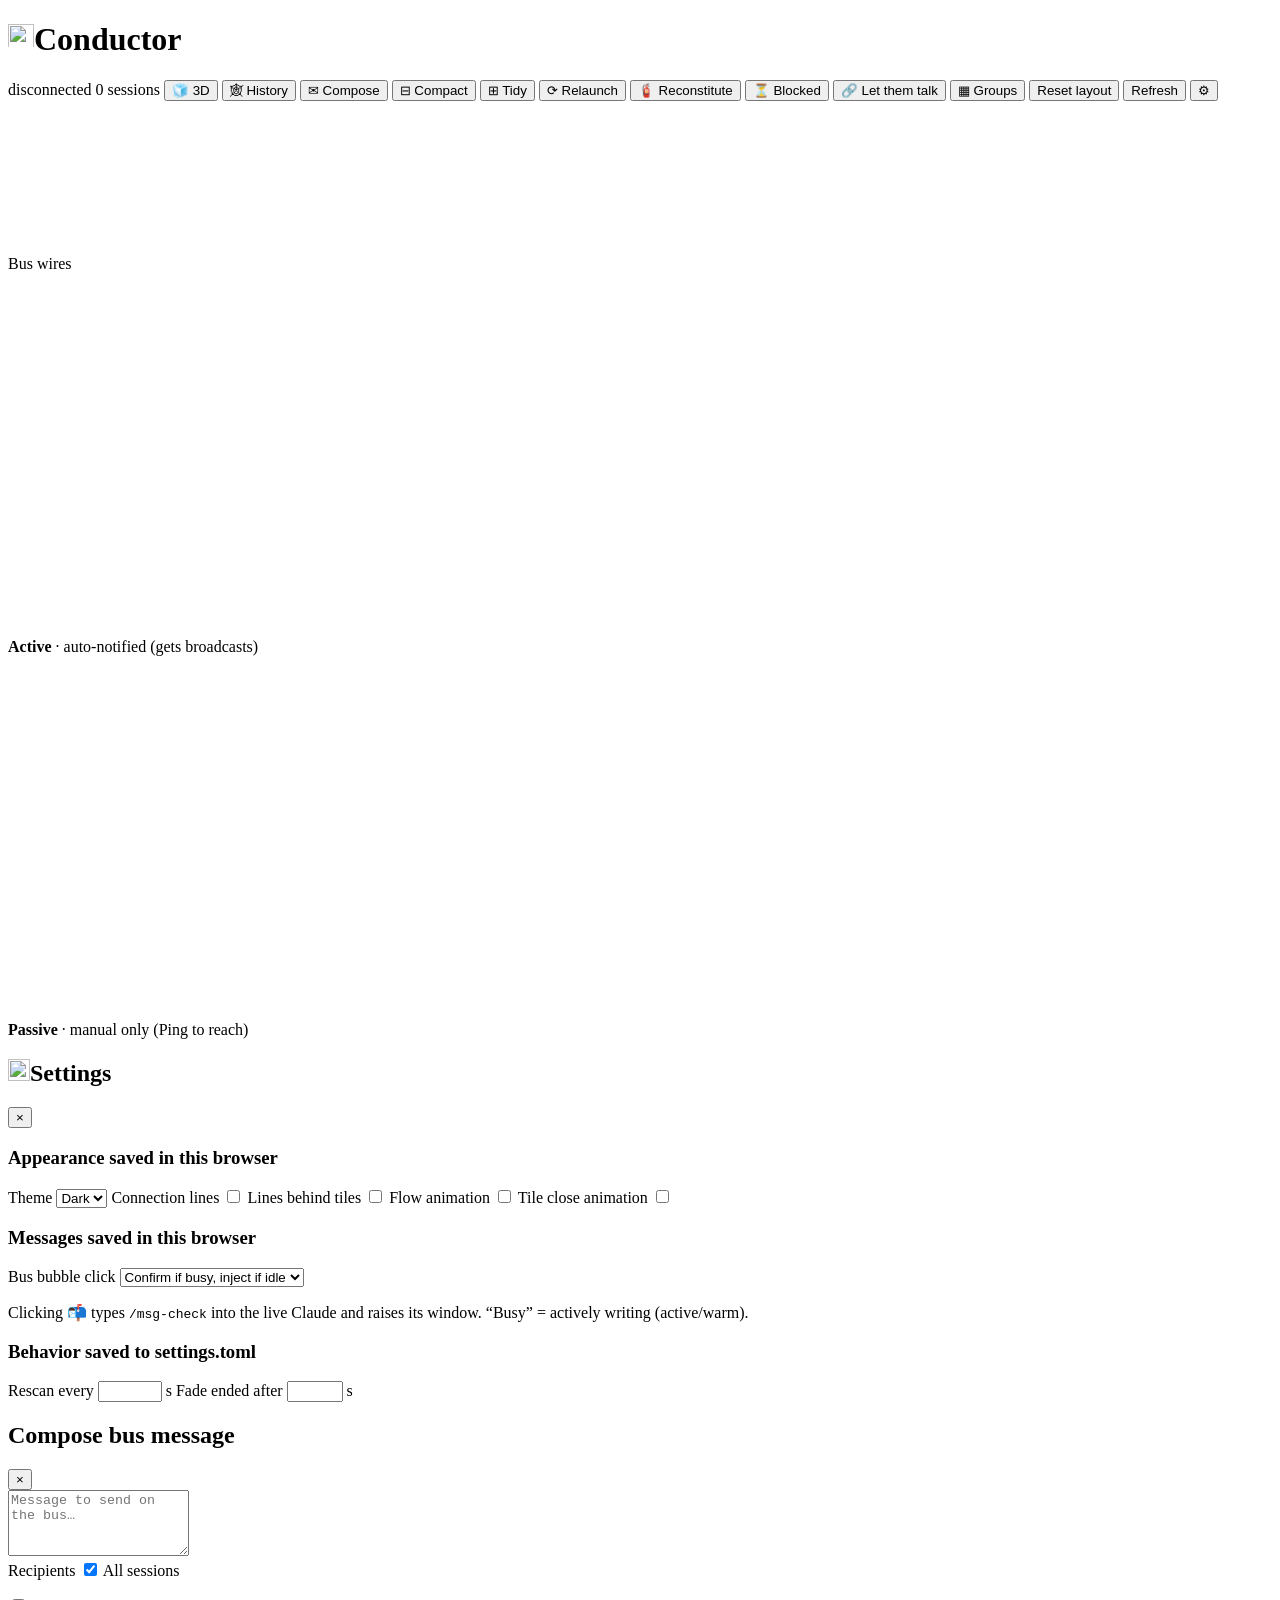
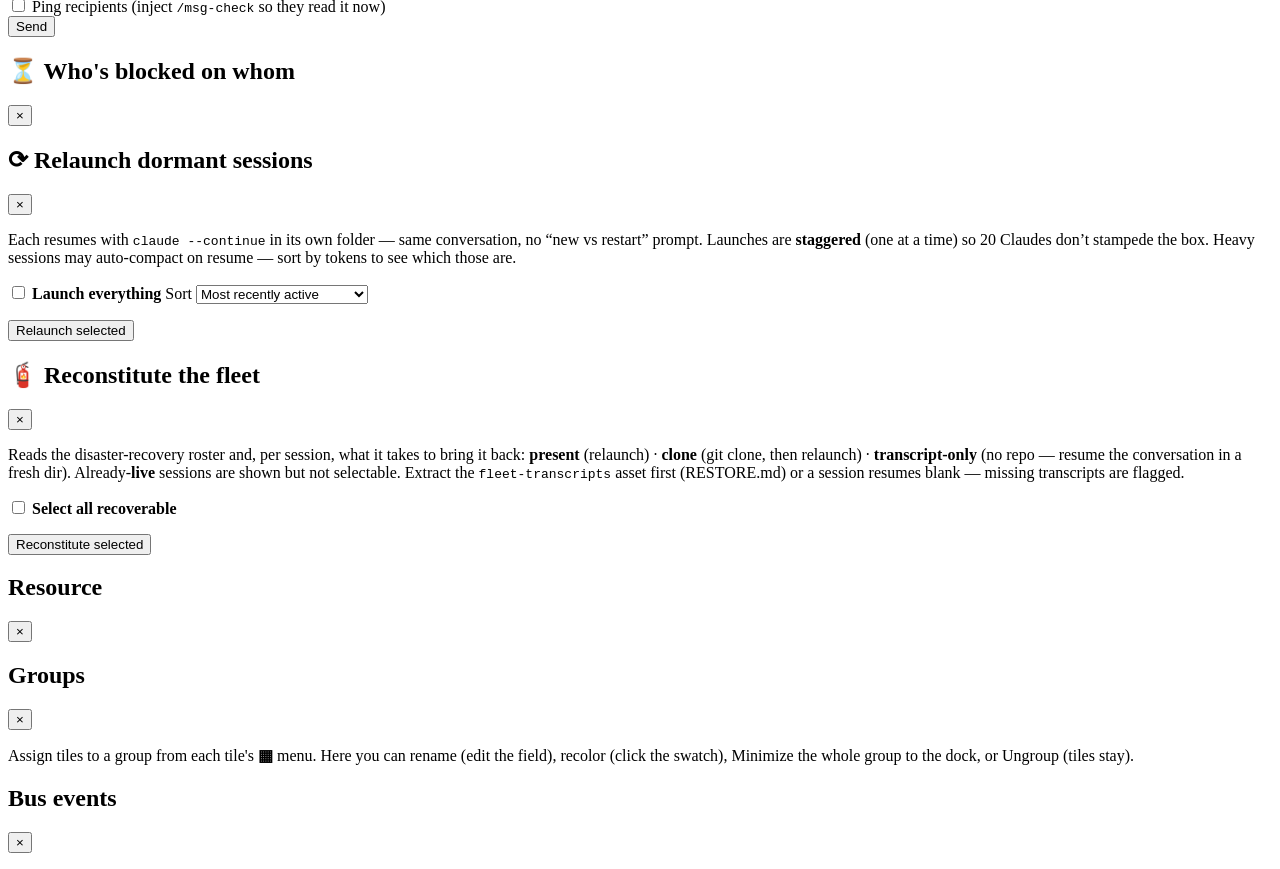
==== frontend/index.html @ 703d3351 "feat(resources): show a resource's asset card (how-to-access) on its tile — desktop + phone Kyle wan" ====
<!doctype html>
<html lang="en">
  <head>
    <meta charset="utf-8" />
    <meta name="viewport" content="width=device-width, initial-scale=1, viewport-fit=cover" />
    <title>Conductor</title>
    <link rel="icon" type="image/svg+xml" href="/static/logo.svg" />
    <!-- PWA: installable to a phone home screen; served over Tailscale HTTPS. -->
    <link rel="manifest" href="/manifest.webmanifest" />
    <meta name="theme-color" content="#0e1117" />
    <meta name="mobile-web-app-capable" content="yes" />
    <meta name="apple-mobile-web-app-capable" content="yes" />
    <meta name="apple-mobile-web-app-title" content="Conductor" />
    <meta name="apple-mobile-web-app-status-bar-style" content="black-translucent" />
    <link rel="apple-touch-icon" href="/static/icon-192.png" />
    <link rel="stylesheet" href="/static/style.css" />
    <!-- Three.js for the 3D view (fork ②). Loaded via import map so there's no
         build step; scene3d.js is itself dynamically imported only when 3D is
         toggled on, so a CDN miss can never break the 2D default. -->
    <script type="importmap">
      {
        "imports": {
          "three": "https://unpkg.com/three@0.160.0/build/three.module.js",
          "three/addons/": "https://unpkg.com/three@0.160.0/examples/jsm/"
        }
      }
    </script>
  </head>
  <body>
    <header class="topbar">
      <div class="topbar-left">
        <h1><img class="app-logo" src="/static/logo.svg" alt="" width="26" height="26" />Conductor</h1>
        <span class="token-total" id="token-total" title="Total tokens across all sessions on the board (output generated · total processed)"></span>
        <span class="waiting-total" id="waiting-total" title="Sessions with unread messages addressed to them — auto-delivered when idle"></span>
      </div>
      <div class="topbar-meta">
        <span id="conn-state" class="conn-state conn-down">disconnected</span>
        <span id="session-count">0 sessions</span>
        <button id="view3d-btn" title="Toggle the experimental 3D view">🧊 3D</button>
        <button id="heatmap-btn" title="Replay the whole bus history as a time-lapse">🕸 History</button>
        <button id="compose-btn" title="Send a message on the bus">✉ Compose</button>
        <button id="compact-btn" title="Collapse all tiles to a compact size (keeps them all visible)">⊟ Compact</button>
        <button id="pack-btn" title="Pull all tiles together into a tidy grid — your own layout is kept and restored when you turn this off">⊞ Tidy</button>
        <button id="relaunch-btn" title="Bring dormant sessions back (fleet recovery after a reboot or crash)">⟳ Relaunch</button>
        <button id="reconstitute-btn" title="Rebuild the fleet from the disaster-recovery backup — clone repos + resume sessions on a new machine">🧯 Reconstitute</button>
        <button id="waiting-btn" title="Who is blocked on whom — bottlenecks, deadlocks, and the longest waits">⏳ Blocked</button>
        <button id="link-btn" title="Let these Claudes talk to each other unattended for a while — click tiles to select, then set a duration">🔗 Let them talk</button>
        <button id="groups-btn" title="Manage groups">▦ Groups</button>
        <button id="reset-layout-btn" title="Clear stored tile positions and re-cascade">Reset layout</button>
        <button id="refresh-btn" title="Force rescan">Refresh</button>
        <button id="settings-btn" title="Settings">⚙</button>
      </div>
    </header>

    <!-- Push-approval inbox: appears only when a gated `git push` awaits Kyle. -->
    <div id="push-inbox" class="push-inbox" hidden></div>

    <!-- Fleet-health alerts: identity collisions (two sessions, one tag) + dead readers
         (a session others are waiting on that isn't running). Shown only when non-empty. -->
    <div id="fleet-alerts" class="fleet-alerts" hidden></div>

    <!-- Live autonomy windows: who is allowed to wake whom right now, and for how long. -->
    <div id="autonomy-bar" class="autonomy-bar" hidden></div>

    <!-- Link mode: pick sessions on the board, then set how long they may talk. -->
    <div id="link-bar" class="link-bar" hidden>
      <span class="link-bar-hint">
        <strong>👆 Click any tile to select it.</strong> Click it again to deselect.
        <span class="link-bar-sub">Selected sessions may wake each other on directed mail even while
        parked at a prompt. Busy ones are never interrupted.</span>
      </span>
      <span class="link-count" id="link-count">0 selected</span>
      <button id="link-all" class="link-ghost">Whole fleet</button>
      <button id="link-clear" class="link-ghost">Clear</button>
      <label class="link-dur">
        for
        <select id="link-hours">
          <option value="1">1 hour</option>
          <option value="2">2 hours</option>
          <option value="4">4 hours</option>
          <option value="8" selected>8 hours (overnight)</option>
          <option value="12">12 hours</option>
        </select>
      </label>
      <button id="link-go" class="link-go">Let them talk</button>
      <button id="link-cancel" class="link-ghost">Cancel</button>
    </div>

    <main id="grid" class="grid">
      <!-- Tiles injected by tiles.js. -->
    </main>

    <!-- SVG overlay for connection lines, sized to viewport. -->
    <svg id="lines-overlay" class="lines-overlay" aria-hidden="true"></svg>
    <!-- Always-on-top layer: in "lines behind" mode, anchors each wire to its
         own tile (plug dot + short stub) so the connection stays visible. -->
    <svg id="lines-front" class="lines-front" aria-hidden="true"></svg>

    <!-- Legend explaining the bus wire styles. -->
    <div id="line-legend" class="line-legend">
      <div class="legend-title">Bus wires</div>
      <div class="legend-row" title="Wired to the bus hooks — auto-notified of new messages, so it receives broadcasts.">
        <svg class="legend-swatch" viewBox="0 0 28 8"><line x1="0" y1="4" x2="28" y2="4" class="legend-active" /></svg>
        <span><strong>Active</strong> · auto-notified (gets broadcasts)</span>
      </div>
      <div class="legend-row" title="On the bus but manual only — can /msg-send and /msg-check, but isn't auto-notified. Won't see broadcasts unless you Ping it.">
        <svg class="legend-swatch" viewBox="0 0 28 8"><line x1="0" y1="4" x2="28" y2="4" class="legend-passive" /></svg>
        <span><strong>Passive</strong> · manual only (Ping to reach)</span>
      </div>
    </div>

    <!-- Dock for minimized tiles (populated by tiles.js; hidden when empty). -->
    <div id="dock" class="dock" aria-label="Minimized sessions"></div>

    <!-- Settings modal, hidden by default. -->
    <div id="settings-modal" class="modal hidden">
      <div class="modal-card">
        <header>
          <h2><img class="app-logo" src="/static/logo.svg" alt="" width="22" height="22" />Settings <span class="settings-version" id="settings-version" title="Installed Conductor version (matches the release tag)"></span></h2>
          <button id="settings-modal-close">×</button>
        </header>
        <div class="settings-body">
          <section class="settings-group">
            <h3>Appearance <span class="settings-hint">saved in this browser</span></h3>
            <label class="settings-row">
              <span>Theme</span>
              <select id="set-theme">
                <option value="dark">Dark</option>
                <option value="light">Light</option>
              </select>
            </label>
            <label class="settings-row">
              <span>Connection lines</span>
              <input type="checkbox" id="set-lines" />
            </label>
            <label class="settings-row">
              <span>Lines behind tiles</span>
              <input type="checkbox" id="set-lines-behind" />
            </label>
            <label class="settings-row">
              <span>Flow animation</span>
              <input type="checkbox" id="set-animation" />
            </label>
            <label class="settings-row">
              <span>Tile close animation</span>
              <input type="checkbox" id="set-showended" />
            </label>
          </section>
          <section class="settings-group">
            <h3>Messages <span class="settings-hint">saved in this browser</span></h3>
            <label class="settings-row">
              <span>Bus bubble click</span>
              <select id="set-bus-guard">
                <option value="confirm-busy">Confirm if busy, inject if idle</option>
                <option value="always">Always inject (no guard)</option>
                <option value="block-busy">Block while busy</option>
                <option value="always-confirm">Always confirm first</option>
              </select>
            </label>
            <p class="settings-hint settings-row-note">
              Clicking 📬 types <code>/msg-check</code> into the live Claude and
              raises its window. “Busy” = actively writing (active/warm).
            </p>
          </section>
          <section class="settings-group">
            <h3>Behavior <span class="settings-hint">saved to settings.toml</span></h3>
            <label class="settings-row">
              <span>Rescan every</span>
              <span><input type="number" id="set-interval" min="0.5" max="60" step="0.5" /> s</span>
            </label>
            <label class="settings-row">
              <span>Fade ended after</span>
              <span><input type="number" id="set-fadeout" min="0" max="600" step="5" /> s</span>
            </label>
            <p class="settings-status" id="settings-status"></p>
          </section>
        </div>
      </div>
    </div>

    <!-- Compose modal, hidden by default. -->
    <div id="compose-modal" class="modal hidden">
      <div class="modal-card">
        <header>
          <h2>Compose bus message</h2>
          <button id="compose-modal-close">×</button>
        </header>
        <div class="compose-body">
          <textarea id="compose-text" rows="4" placeholder="Message to send on the bus…"></textarea>
          <div class="compose-recipients">
            <div class="compose-recipients-head">
              <span>Recipients</span>
              <label class="compose-all"><input type="checkbox" id="compose-all" checked /> All sessions</label>
            </div>
            <ul id="compose-recipient-list" class="compose-recipient-list"></ul>
          </div>
          <label class="compose-ping">
            <input type="checkbox" id="compose-ping" />
            <span>Ping recipients (inject <code>/msg-check</code> so they read it now)</span>
          </label>
          <div class="compose-actions">
            <span class="compose-status" id="compose-status"></span>
            <button id="compose-send" class="compose-send">Send</button>
          </div>
        </div>
      </div>
    </div>

    <!-- Who's blocked on whom. -->
    <div id="waiting-modal" class="modal hidden">
      <div class="modal-card">
        <header>
          <h2>⏳ Who's blocked on whom</h2>
          <button id="waiting-modal-close">×</button>
        </header>
        <div class="waiting-body" id="waiting-body"></div>
      </div>
    </div>

    <!-- Relaunch (fleet recovery) modal, hidden by default. -->
    <div id="relaunch-modal" class="modal hidden">
      <div class="modal-card">
        <header>
          <h2>⟳ Relaunch dormant sessions</h2>
          <button id="relaunch-modal-close">×</button>
        </header>
        <div class="relaunch-body">
          <p class="settings-hint">
            Each resumes with <code>claude --continue</code> in its own folder — same conversation,
            no “new vs restart” prompt. Launches are <strong>staggered</strong> (one at a time) so
            20 Claudes don’t stampede the box. Heavy sessions may auto-compact on resume — sort by
            tokens to see which those are.
          </p>
          <div class="relaunch-controls">
            <label class="relaunch-all-label">
              <input type="checkbox" id="relaunch-all" />
              <strong>Launch everything</strong>
            </label>
            <label class="relaunch-sort-label">
              Sort
              <select id="relaunch-sort">
                <option value="recent">Most recently active</option>
                <option value="oldest">Least recently active</option>
                <option value="az">Name A → Z</option>
                <option value="za">Name Z → A</option>
                <option value="tokens">Tokens used — most first</option>
                <option value="tokens-asc">Tokens used — least first</option>
              </select>
            </label>
          </div>
          <ul id="relaunch-list" class="relaunch-list"></ul>
          <div class="relaunch-actions">
            <span class="relaunch-status" id="relaunch-status"></span>
            <button id="relaunch-go" class="relaunch-go">Relaunch selected</button>
          </div>
        </div>
      </div>
    </div>

    <!-- Reconstitute: rebuild the fleet from the DR roster on a new machine. -->
    <div id="reconstitute-modal" class="modal hidden">
      <div class="modal-card">
        <header>
          <h2>🧯 Reconstitute the fleet</h2>
          <button id="reconstitute-modal-close">×</button>
        </header>
        <div class="relaunch-body">
          <p class="settings-hint">
            Reads the disaster-recovery roster and, per session, what it takes to bring it back:
            <strong>present</strong> (relaunch) · <strong>clone</strong> (git clone, then relaunch) ·
            <strong>transcript-only</strong> (no repo — resume the conversation in a fresh dir).
            Already-<strong>live</strong> sessions are shown but not selectable. Extract the
            <code>fleet-transcripts</code> asset first (RESTORE.md) or a session resumes blank —
            missing transcripts are flagged.
          </p>
          <div class="relaunch-controls">
            <label class="relaunch-all-label">
              <input type="checkbox" id="reconstitute-all" />
              <strong>Select all recoverable</strong>
            </label>
            <span id="reconstitute-summary" class="relaunch-status"></span>
          </div>
          <ul id="reconstitute-list" class="relaunch-list"></ul>
          <div class="relaunch-actions">
            <span class="relaunch-status" id="reconstitute-status"></span>
            <button id="reconstitute-go" class="relaunch-go">Reconstitute selected</button>
          </div>
        </div>
      </div>
    </div>

    <!-- Resource asset-card modal (how to access + set up a resource). -->
    <div id="card-modal" class="modal hidden">
      <div class="modal-card">
        <header>
          <h2 id="card-modal-title">Resource</h2>
          <button id="card-modal-close">×</button>
        </header>
        <div id="card-modal-body" class="card-body"></div>
      </div>
    </div>

    <!-- Groups modal, hidden by default. -->
    <div id="groups-modal" class="modal hidden">
      <div class="modal-card">
        <header>
          <h2>Groups</h2>
          <button id="groups-modal-close">×</button>
        </header>
        <div class="groups-body">
          <p class="settings-hint">
            Assign tiles to a group from each tile's <strong>▦</strong> menu. Here you can
            rename (edit the field), recolor (click the swatch), Minimize the whole
            group to the dock, or Ungroup (tiles stay).
          </p>
          <ul id="groups-list" class="groups-list"></ul>
        </div>
      </div>
    </div>

    <!-- Bus modal, hidden by default. -->
    <div id="bus-modal" class="modal hidden">
      <div class="modal-card">
        <header>
          <h2>Bus events</h2>
          <button id="bus-modal-close">×</button>
        </header>
        <ul id="bus-modal-feed" class="bus-feed"></ul>
      </div>
    </div>

    <script type="module" src="/static/app.js"></script>
  </body>
</html>
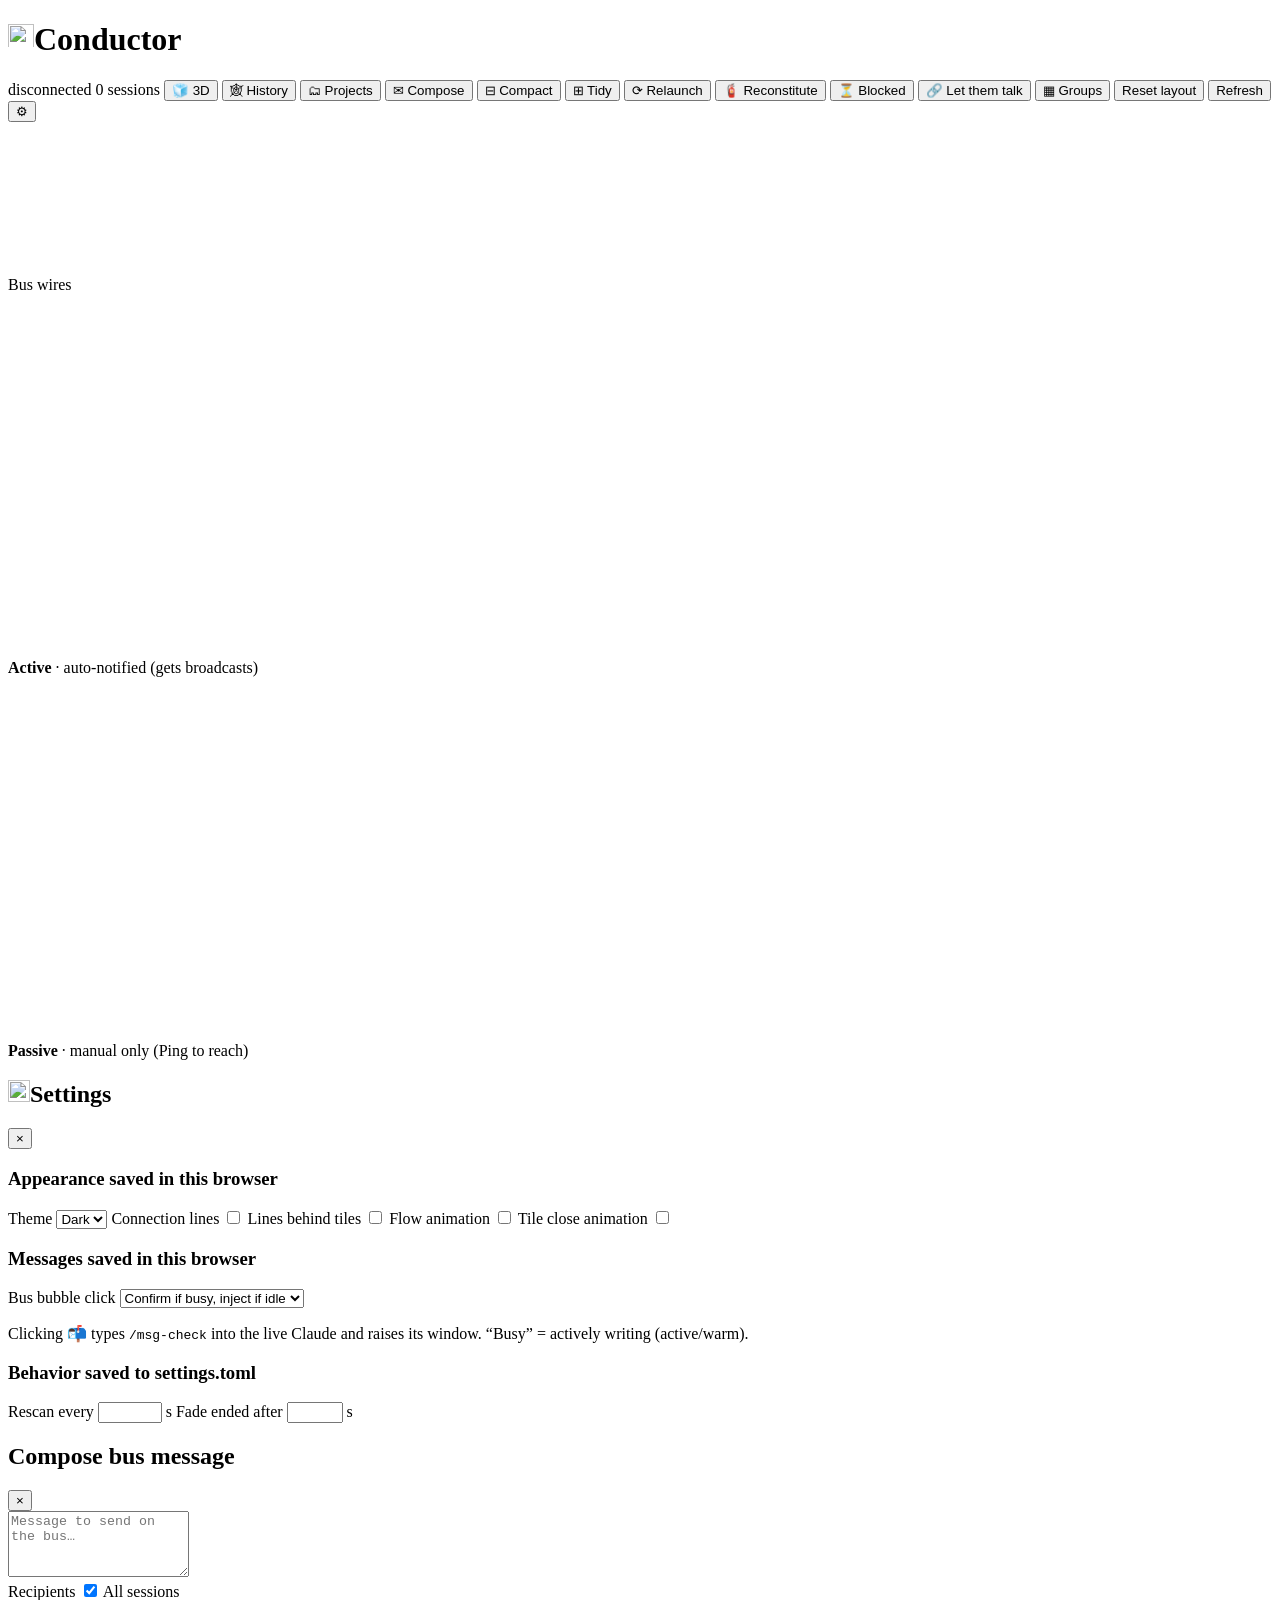
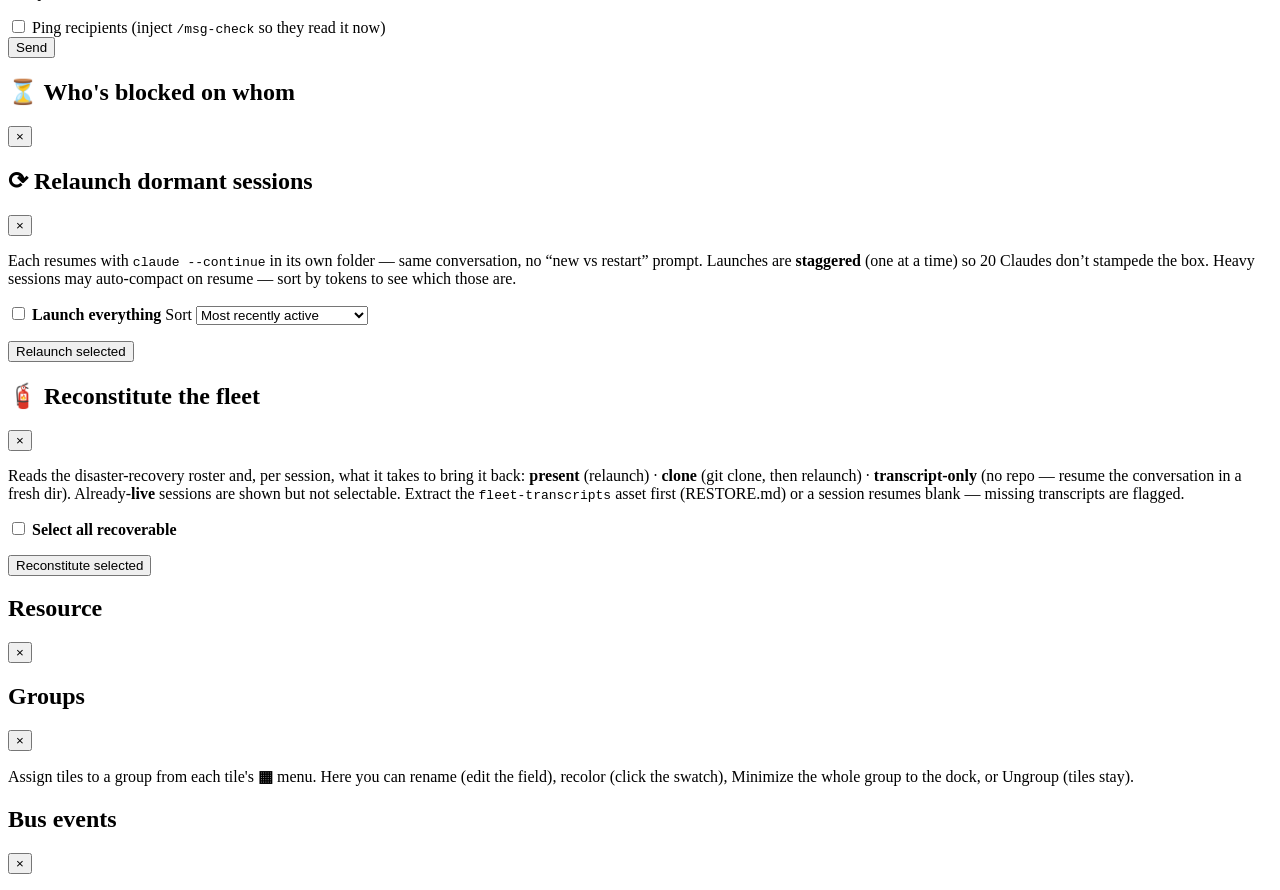
==== commit e559eabe: "feat(project): slice 4 — the desktop project/members view (the DAG dashboard) The phone (/m) is the " ====
--- a/frontend/index.html
+++ b/frontend/index.html
@@ -38,6 +38,7 @@
         <span id="session-count">0 sessions</span>
         <button id="view3d-btn" title="Toggle the experimental 3D view">🧊 3D</button>
         <button id="heatmap-btn" title="Replay the whole bus history as a time-lapse">🕸 History</button>
+        <button id="projects-btn" title="Lead-owned multi-session projects — watch the job DAG flow, members, escalations">🗂 Projects</button>
         <button id="compose-btn" title="Send a message on the bus">✉ Compose</button>
         <button id="compact-btn" title="Collapse all tiles to a compact size (keeps them all visible)">⊟ Compact</button>
         <button id="pack-btn" title="Pull all tiles together into a tidy grid — your own layout is kept and restored when you turn this off">⊞ Tidy</button>
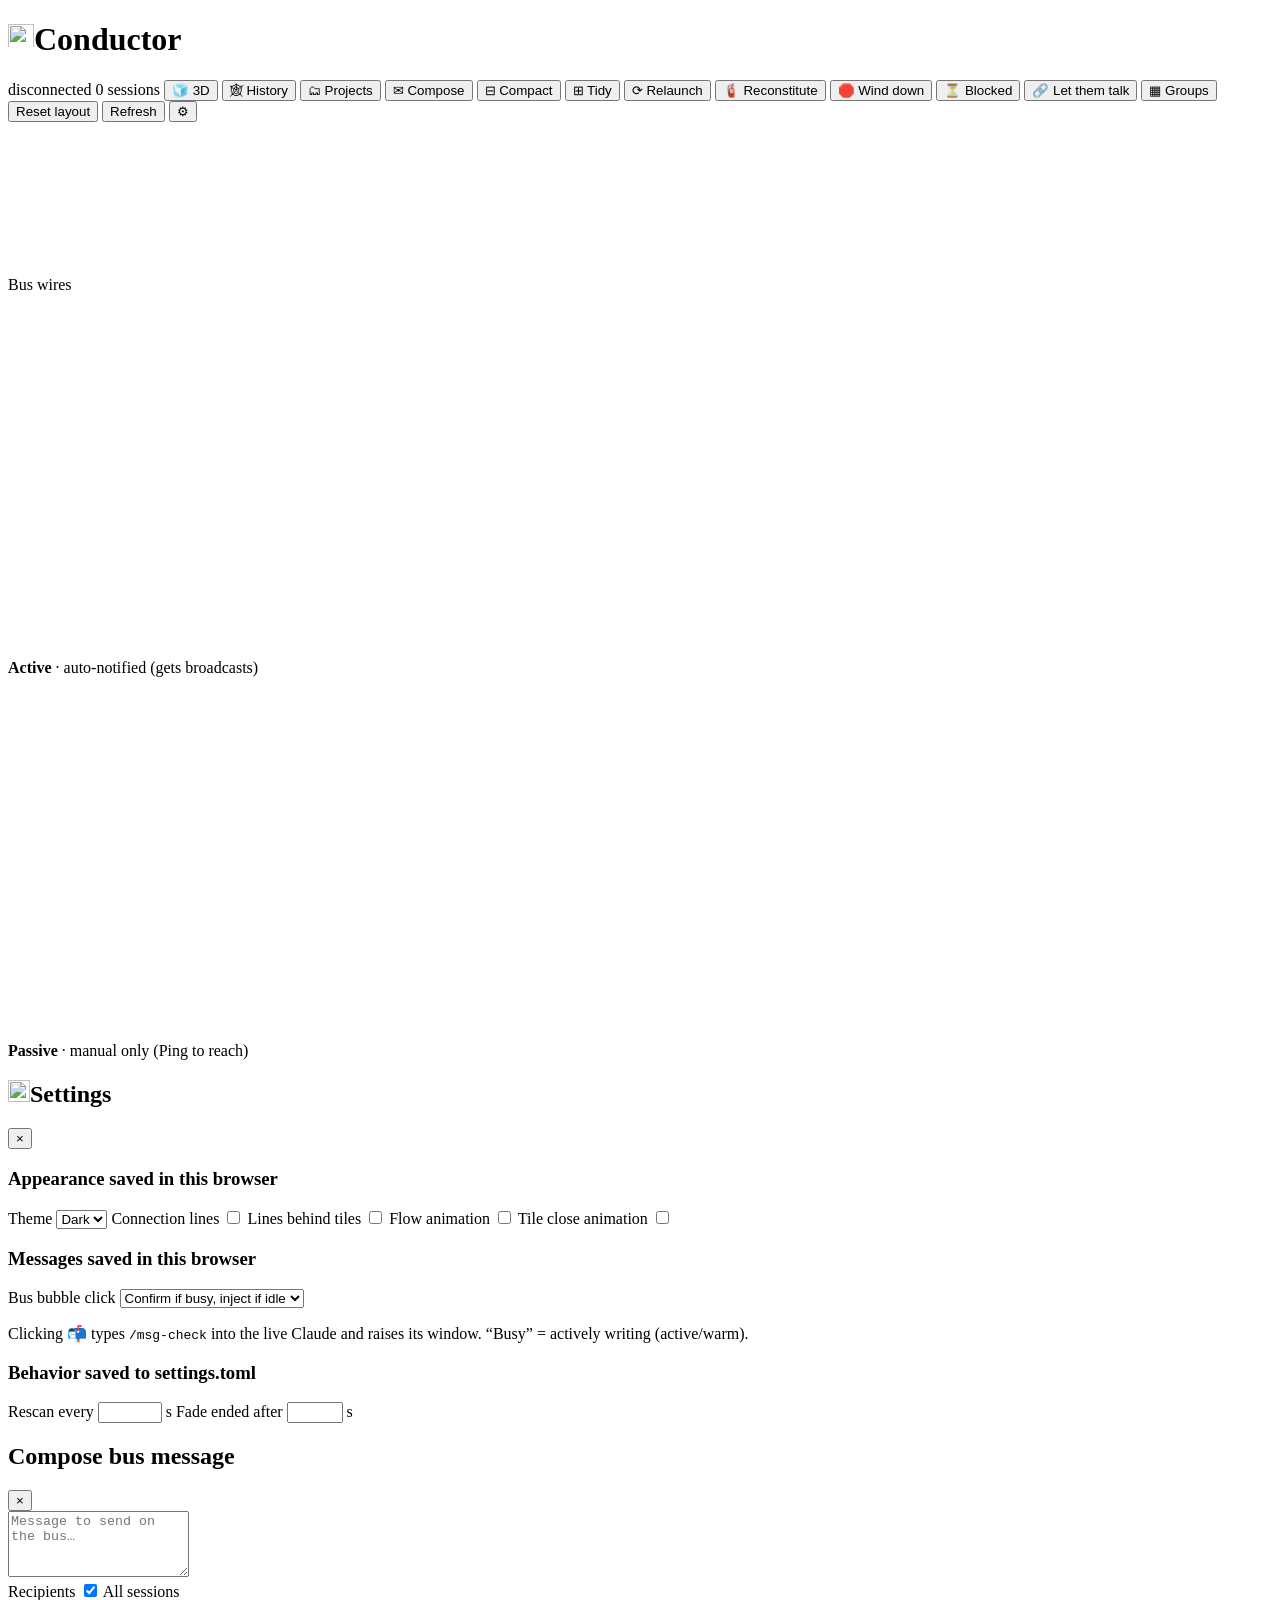
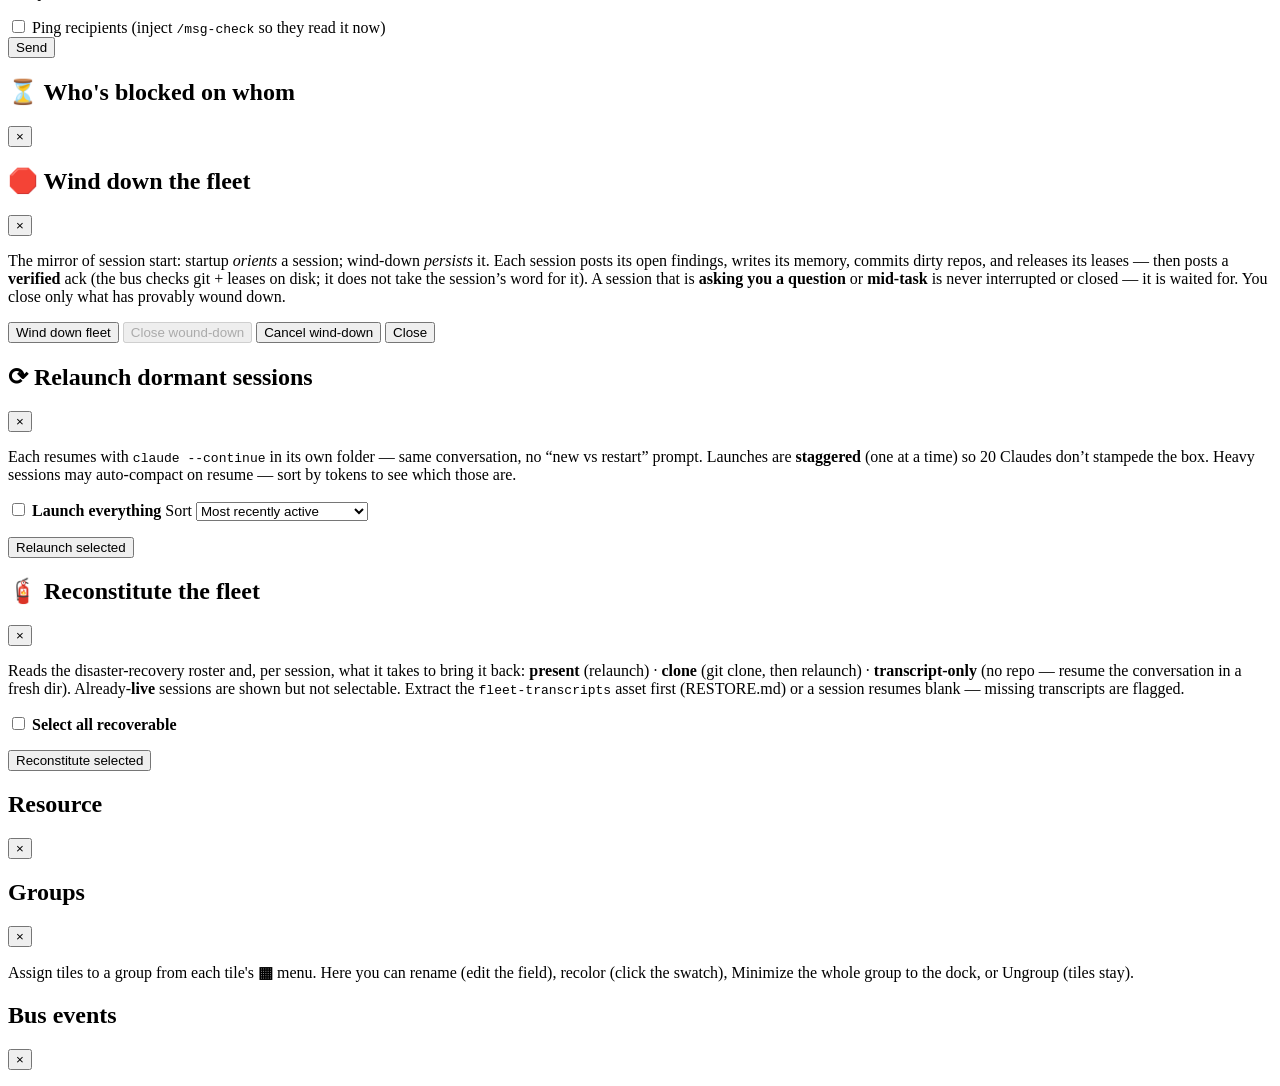
==== commit 980ed7df: "feat(conductor): fleet wind-down orchestration — state-aware, ack-gated close (Phase 2) Kyle's choic" ====
--- a/frontend/index.html
+++ b/frontend/index.html
@@ -44,6 +44,7 @@
         <button id="pack-btn" title="Pull all tiles together into a tidy grid — your own layout is kept and restored when you turn this off">⊞ Tidy</button>
         <button id="relaunch-btn" title="Bring dormant sessions back (fleet recovery after a reboot or crash)">⟳ Relaunch</button>
         <button id="reconstitute-btn" title="Rebuild the fleet from the disaster-recovery backup — clone repos + resume sessions on a new machine">🧯 Reconstitute</button>
+        <button id="winddown-btn" title="Wind the fleet down cleanly — every session persists its state (memory, commits, leases) and posts a VERIFIED ack before you close it">🛑 Wind down</button>
         <button id="waiting-btn" title="Who is blocked on whom — bottlenecks, deadlocks, and the longest waits">⏳ Blocked</button>
         <button id="link-btn" title="Let these Claudes talk to each other unattended for a while — click tiles to select, then set a duration">🔗 Let them talk</button>
         <button id="groups-btn" title="Manage groups">▦ Groups</button>
@@ -219,6 +220,34 @@
     </div>
 
     <!-- Relaunch (fleet recovery) modal, hidden by default. -->
+    <div id="winddown-modal" class="modal hidden">
+      <div class="modal-card">
+        <header>
+          <h2>🛑 Wind down the fleet</h2>
+          <button id="winddown-modal-close">×</button>
+        </header>
+        <div class="relaunch-body">
+          <p class="settings-hint">
+            The mirror of session start: startup <em>orients</em> a session; wind-down
+            <em>persists</em> it. Each session posts its open findings, writes its memory, commits
+            dirty repos, and releases its leases — then posts a <strong>verified</strong> ack (the
+            bus checks git + leases on disk; it does not take the session’s word for it). A session
+            that is <strong>asking you a question</strong> or <strong>mid-task</strong> is never
+            interrupted or closed — it is waited for. You close only what has provably wound down.
+          </p>
+          <div id="winddown-status" class="settings-hint"></div>
+          <ul id="winddown-list" class="winddown-list"></ul>
+          <div class="relaunch-actions">
+            <button id="winddown-begin" class="link-go">Wind down fleet</button>
+            <button id="winddown-close" class="link-go" disabled>Close wound-down</button>
+            <button id="winddown-cancel-run" class="link-ghost hidden">Cancel wind-down</button>
+            <button id="winddown-dismiss" class="link-ghost">Close</button>
+          </div>
+          <div id="winddown-result" class="settings-hint"></div>
+        </div>
+      </div>
+    </div>
+
     <div id="relaunch-modal" class="modal hidden">
       <div class="modal-card">
         <header>
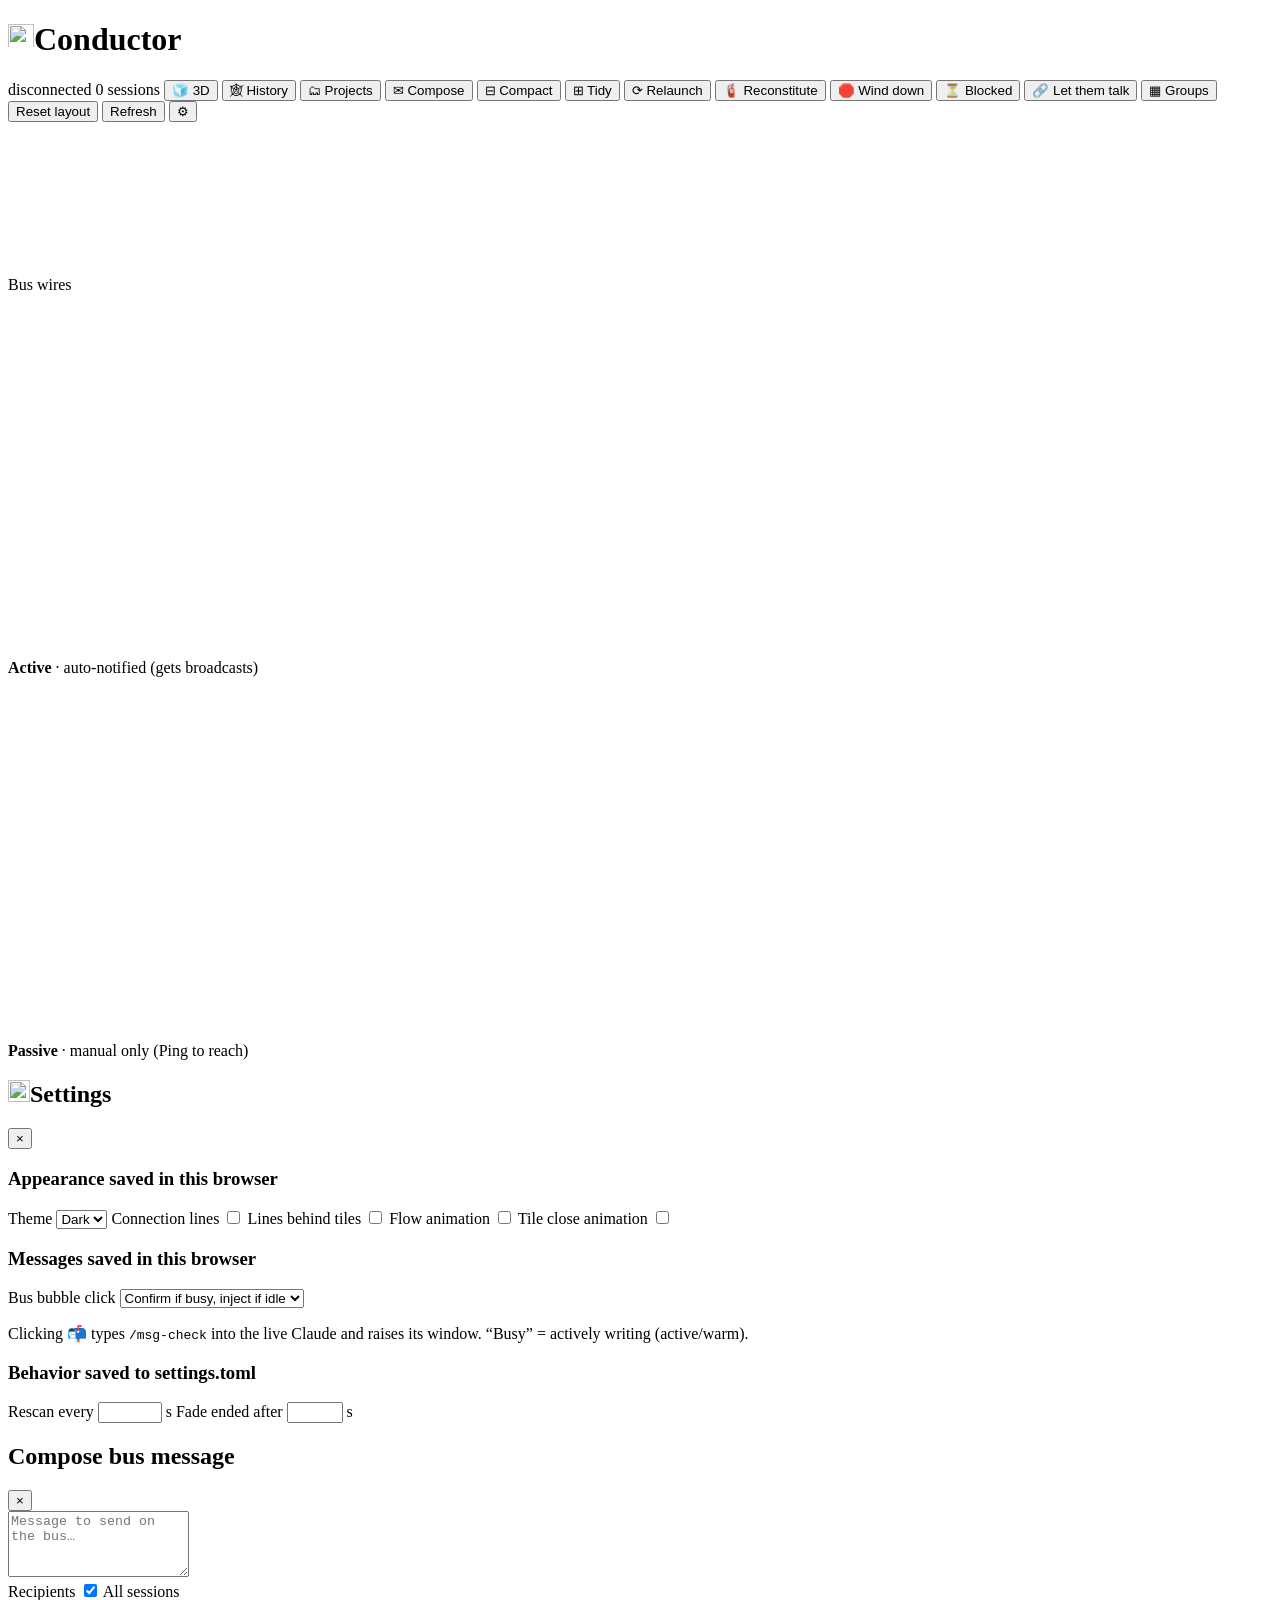
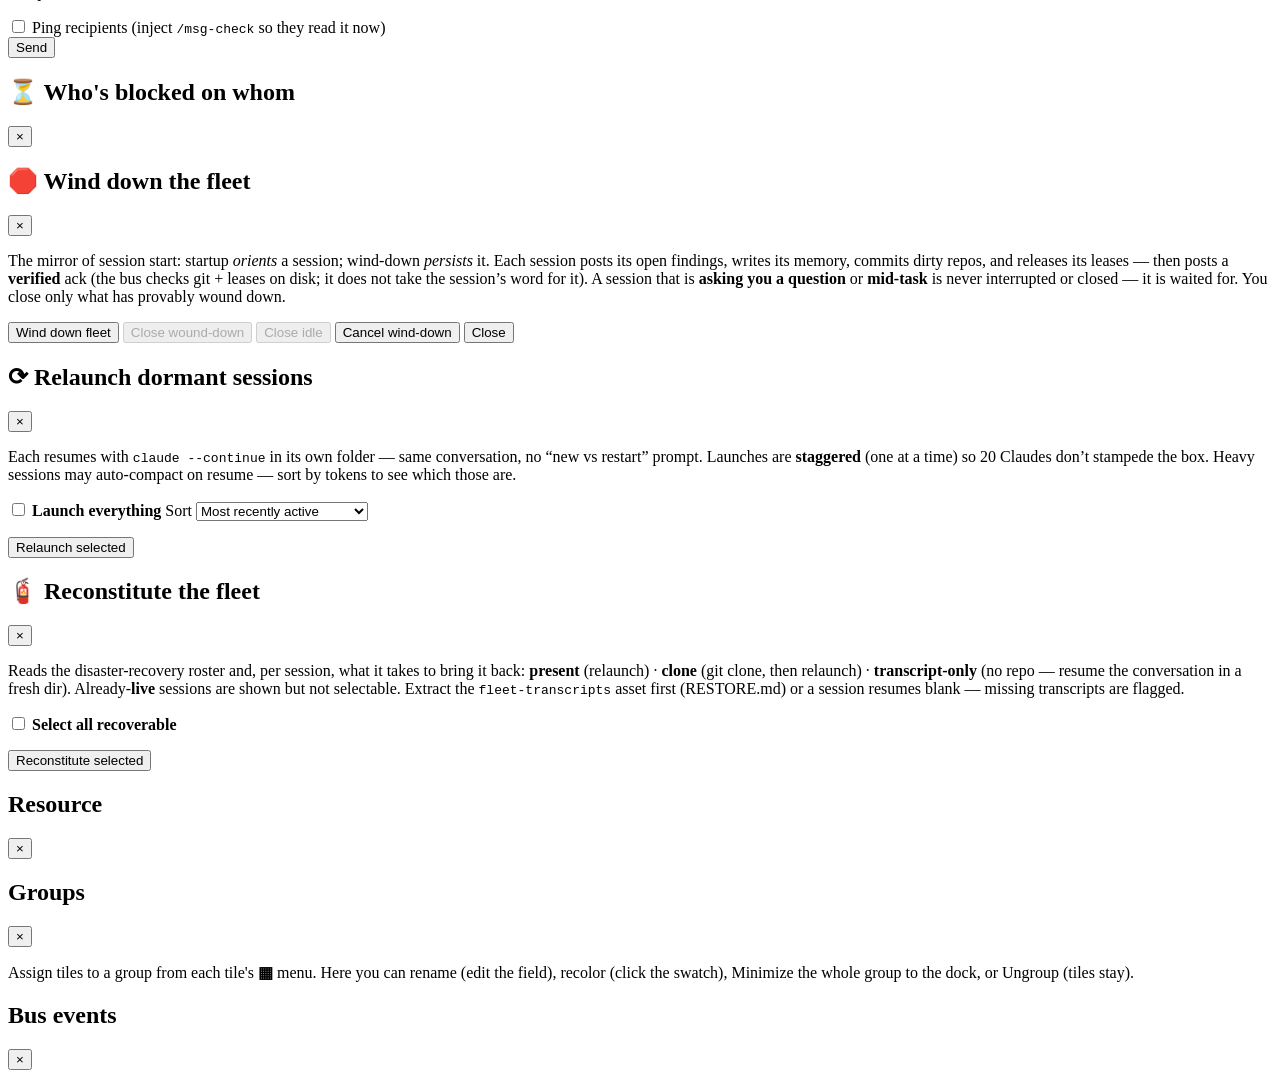
==== commit a9915a2d: "fix(shutdown): the ack died silently on the CLEANEST sessions — and 6 more wind-down gaps The 2026-0" ====
--- a/frontend/index.html
+++ b/frontend/index.html
@@ -240,6 +240,7 @@
           <div class="relaunch-actions">
             <button id="winddown-begin" class="link-go">Wind down fleet</button>
             <button id="winddown-close" class="link-go" disabled>Close wound-down</button>
+            <button id="winddown-close-idle" class="link-ghost hidden" disabled>Close idle</button>
             <button id="winddown-cancel-run" class="link-ghost hidden">Cancel wind-down</button>
             <button id="winddown-dismiss" class="link-ghost">Close</button>
           </div>
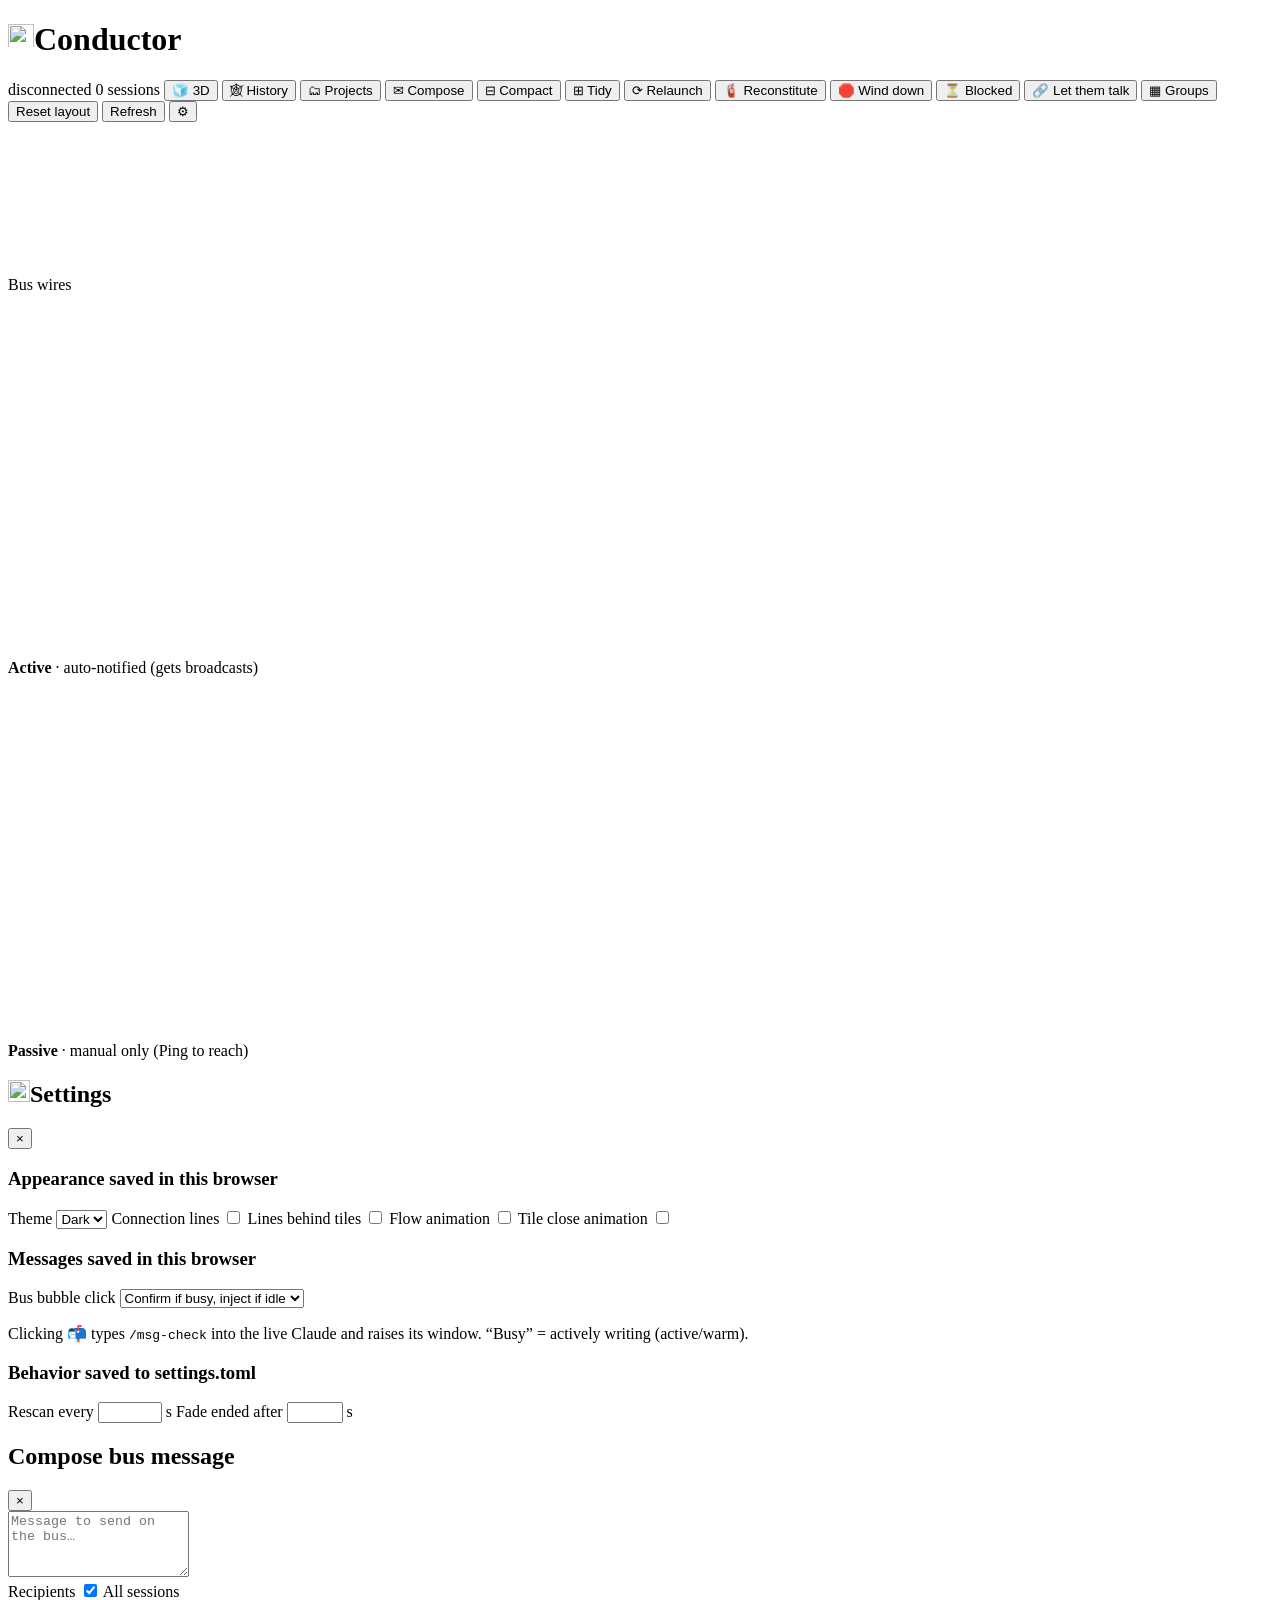
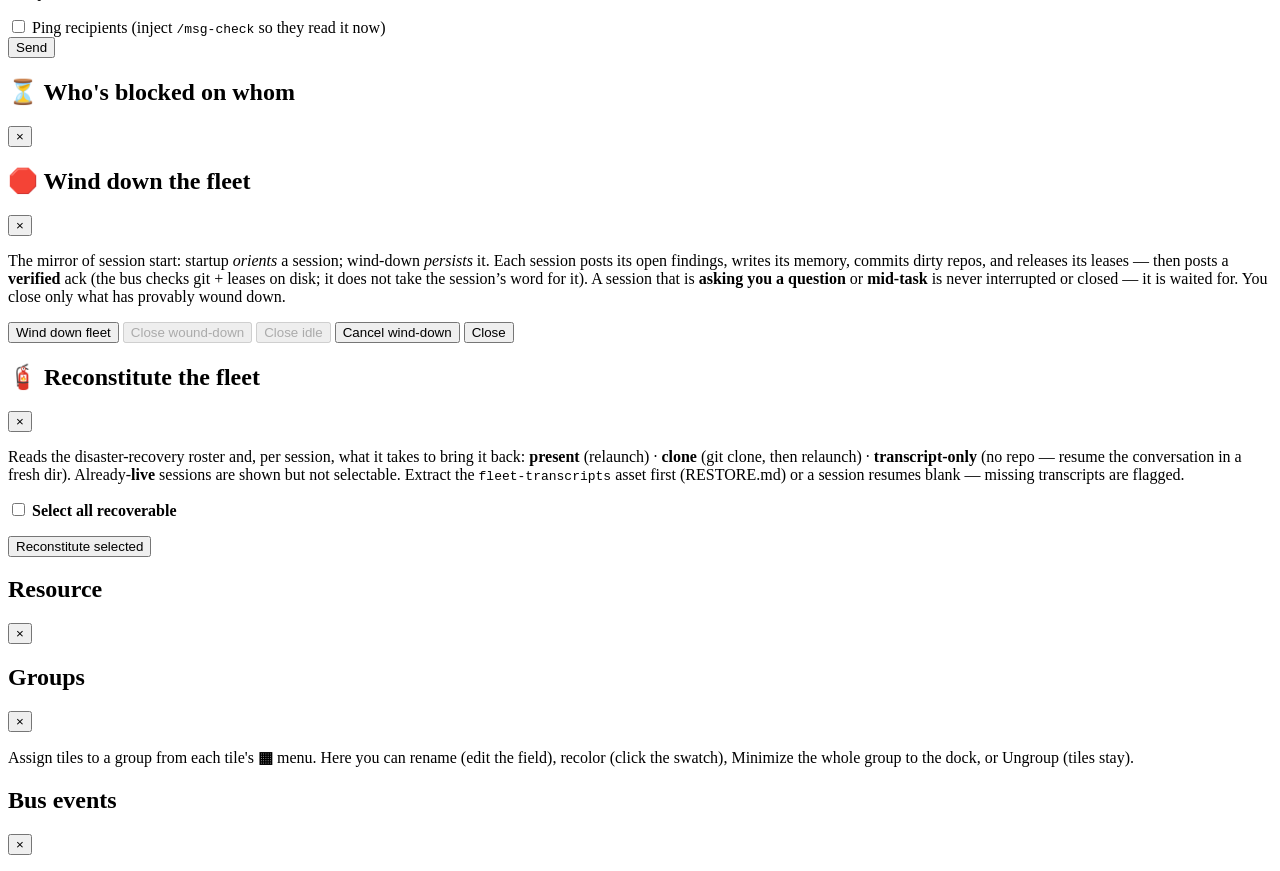
==== commit 49475c8f: "frontend: a search-first session launcher replaces the dormant chip strip 39 dormant sessions lived " ====
--- a/frontend/index.html
+++ b/frontend/index.html
@@ -55,6 +55,7 @@
     </header>
 
     <!-- Push-approval inbox: appears only when a gated `git push` awaits Kyle. -->
+    <div id="ask-inbox" class="push-inbox ask-inbox" hidden></div>
     <div id="push-inbox" class="push-inbox" hidden></div>
 
     <!-- Fleet-health alerts: identity collisions (two sessions, one tag) + dead readers
@@ -188,7 +189,14 @@
           <button id="compose-modal-close">×</button>
         </header>
         <div class="compose-body">
-          <textarea id="compose-text" rows="4" placeholder="Message to send on the bus…"></textarea>
+          <!-- spellcheck/autocorrect OFF: Chrome's "enhanced spell check" transmits textarea
+               CONTENTS to Google as you type, before any submit and invisibly from inside the app.
+               Bus messages are fleet-internal, so this field is scoped out of that path. Targeted,
+               NOT global — ordinary prose fields keep spellcheck, which is a real accessibility aid.
+               Reported fleet-wide by [other:lostchild] 2026-08-08; tagged SOURCED (documented Chrome
+               behaviour), not MEASURED — nobody has packet-captured it on this box. -->
+          <textarea id="compose-text" rows="4" spellcheck="false" autocorrect="off"
+                    placeholder="Message to send on the bus…"></textarea>
           <div class="compose-recipients">
             <div class="compose-recipients-head">
               <span>Recipients</span>
@@ -249,45 +257,6 @@
       </div>
     </div>
 
-    <div id="relaunch-modal" class="modal hidden">
-      <div class="modal-card">
-        <header>
-          <h2>⟳ Relaunch dormant sessions</h2>
-          <button id="relaunch-modal-close">×</button>
-        </header>
-        <div class="relaunch-body">
-          <p class="settings-hint">
-            Each resumes with <code>claude --continue</code> in its own folder — same conversation,
-            no “new vs restart” prompt. Launches are <strong>staggered</strong> (one at a time) so
-            20 Claudes don’t stampede the box. Heavy sessions may auto-compact on resume — sort by
-            tokens to see which those are.
-          </p>
-          <div class="relaunch-controls">
-            <label class="relaunch-all-label">
-              <input type="checkbox" id="relaunch-all" />
-              <strong>Launch everything</strong>
-            </label>
-            <label class="relaunch-sort-label">
-              Sort
-              <select id="relaunch-sort">
-                <option value="recent">Most recently active</option>
-                <option value="oldest">Least recently active</option>
-                <option value="az">Name A → Z</option>
-                <option value="za">Name Z → A</option>
-                <option value="tokens">Tokens used — most first</option>
-                <option value="tokens-asc">Tokens used — least first</option>
-              </select>
-            </label>
-          </div>
-          <ul id="relaunch-list" class="relaunch-list"></ul>
-          <div class="relaunch-actions">
-            <span class="relaunch-status" id="relaunch-status"></span>
-            <button id="relaunch-go" class="relaunch-go">Relaunch selected</button>
-          </div>
-        </div>
-      </div>
-    </div>
-
     <!-- Reconstitute: rebuild the fleet from the DR roster on a new machine. -->
     <div id="reconstitute-modal" class="modal hidden">
       <div class="modal-card">
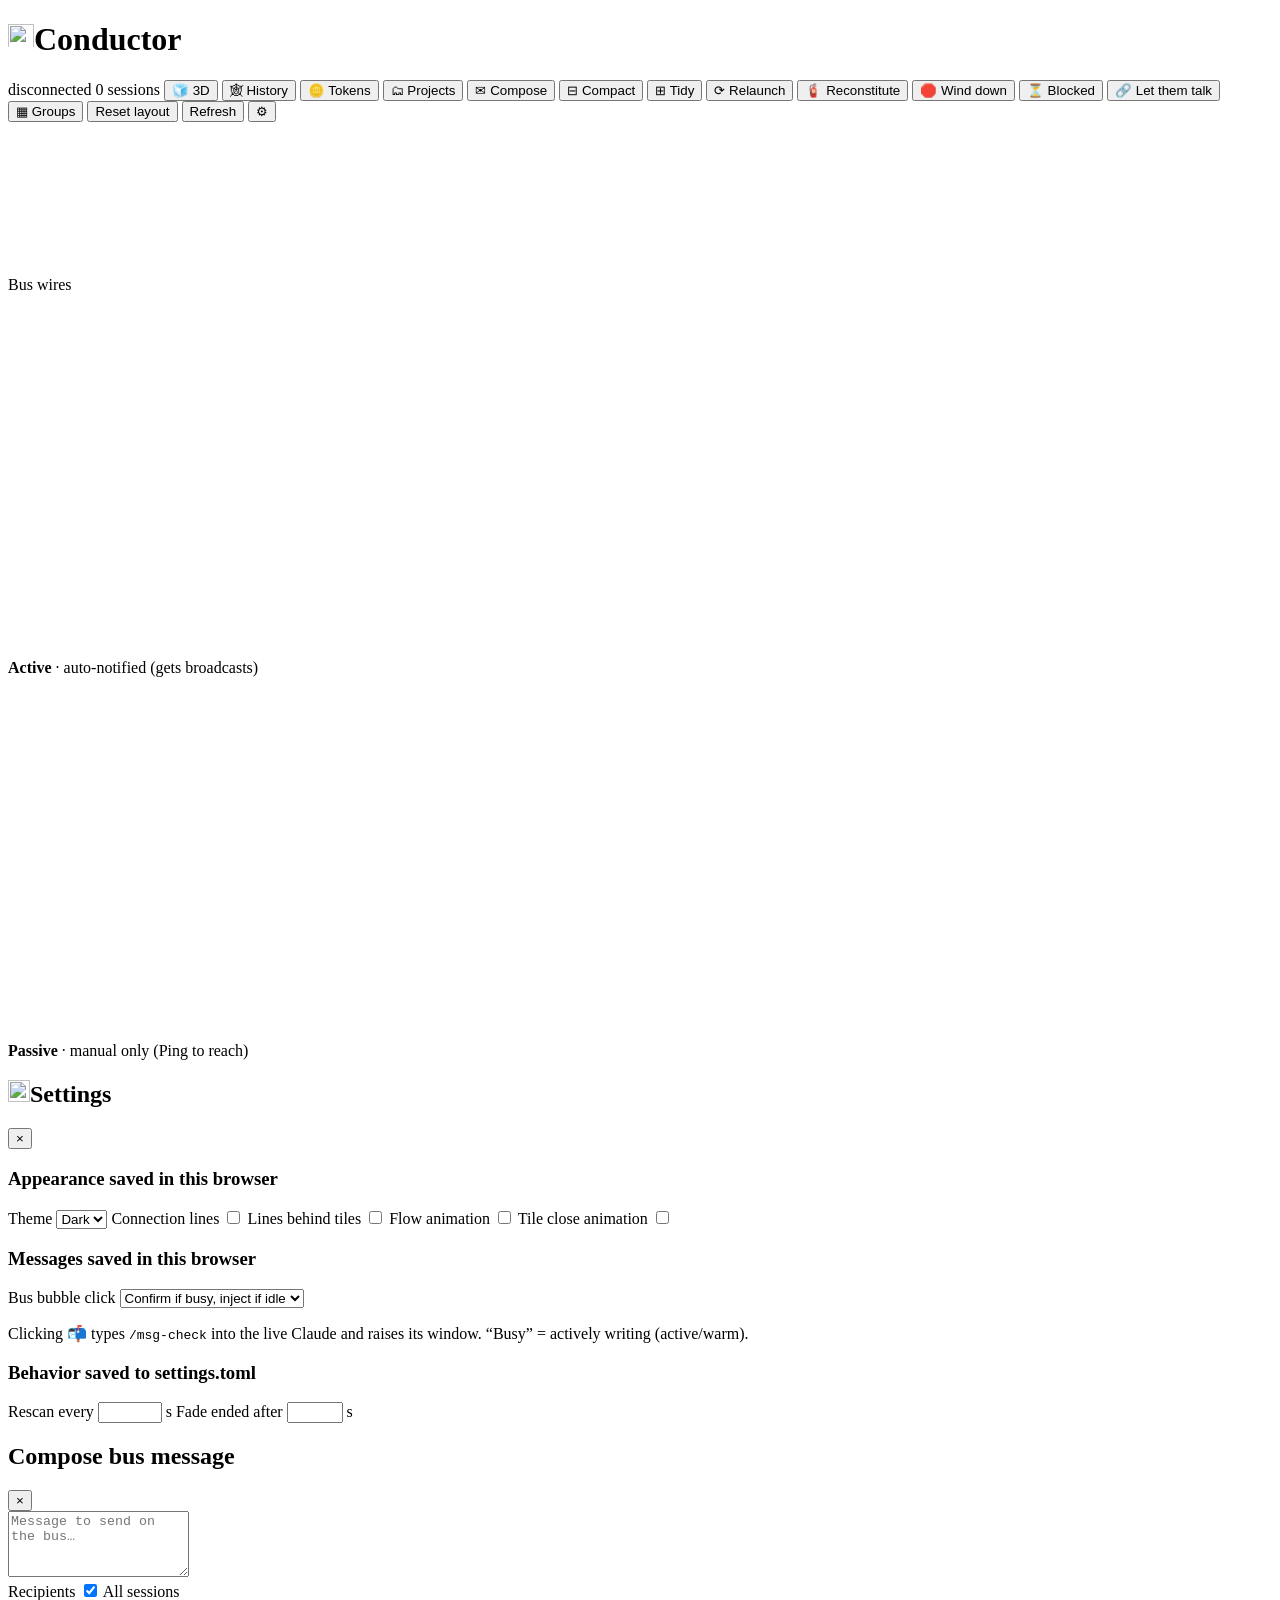
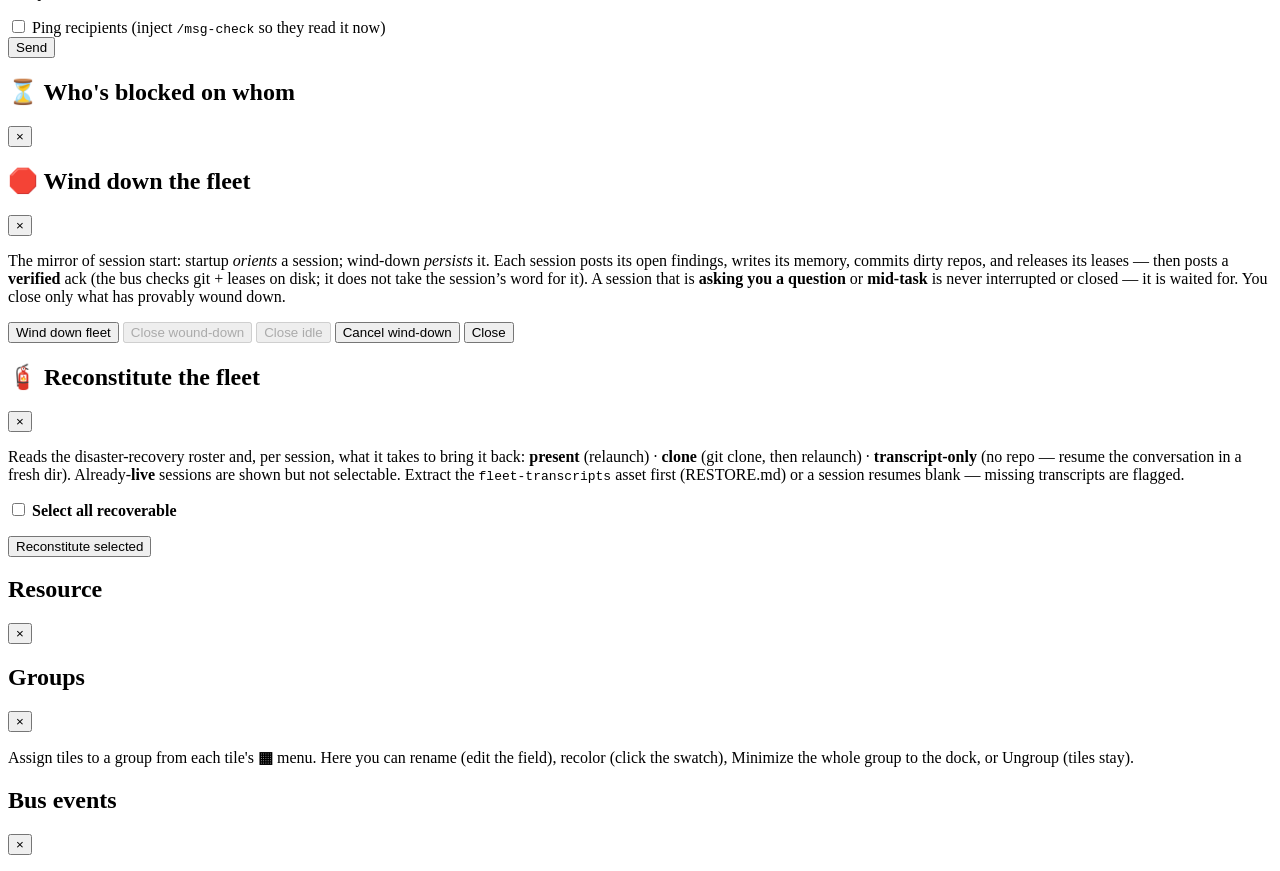
==== commit 6117d435: "tokens: an all-time total, a day-by-day history, and a 🪙 time-lapse; each reply counted once Kyle wa" ====
--- a/frontend/index.html
+++ b/frontend/index.html
@@ -30,7 +30,7 @@
     <header class="topbar">
       <div class="topbar-left">
         <h1><img class="app-logo" src="/static/logo.svg" alt="" width="26" height="26" />Conductor</h1>
-        <span class="token-total" id="token-total" title="Total tokens across all sessions on the board (output generated · total processed)"></span>
+        <span class="token-total" id="token-total" role="button" tabindex="0" title="Total tokens across all sessions on the board (output generated · total processed)"></span>
         <span class="waiting-total" id="waiting-total" title="Sessions with unread messages addressed to them — auto-delivered when idle"></span>
       </div>
       <div class="topbar-meta">
@@ -38,6 +38,7 @@
         <span id="session-count">0 sessions</span>
         <button id="view3d-btn" title="Toggle the experimental 3D view">🧊 3D</button>
         <button id="heatmap-btn" title="Replay the whole bus history as a time-lapse">🕸 History</button>
+        <button id="tokens-btn" title="Replay every session's token spend, day by day, as a time-lapse">🪙 Tokens</button>
         <button id="projects-btn" title="Lead-owned multi-session projects — watch the job DAG flow, members, escalations">🗂 Projects</button>
         <button id="compose-btn" title="Send a message on the bus">✉ Compose</button>
         <button id="compact-btn" title="Collapse all tiles to a compact size (keeps them all visible)">⊟ Compact</button>
